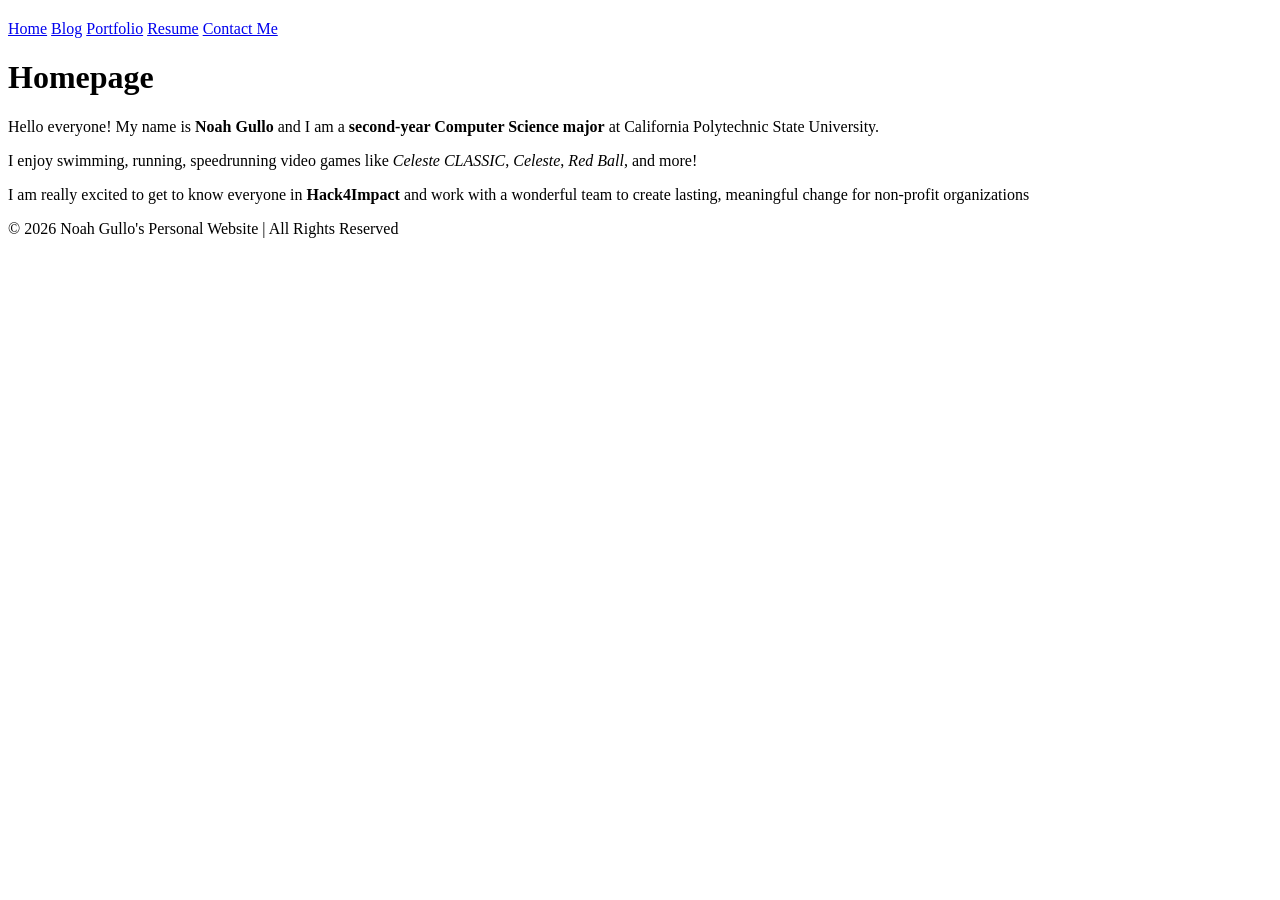
==== index.html @ 7337fa7a "feat: add h1 logo element to all nav" ====
<!DOCTYPE html>
<html>
  <head>
    <title>Noah's Personal Website</title>
  </head>
  <body>
    <nav>
      <h1 class="logo"></h1>
      <a href="./index.html">Home</a>
      <a href="./blog.html">Blog</a>
      <a href="./portfolio.html">Portfolio</a>
      <a href="./resume.html">Resume</a>
      <a href="./contact.html">Contact Me</a>
    </nav>

    <main>
      <h1>Homepage</h1>
      <div class="about">
        <div class="about-image"></div>
        <div class="about-text">
          <p>Hello everyone! My name is <strong>Noah Gullo</strong> and I am a <strong>second-year Computer Science major</strong> 
              at California Polytechnic State University.</p>
          <p>I enjoy swimming, running, speedrunning video games like <em>Celeste CLASSIC</em>, <em>Celeste</em>, <em>Red Ball</em>, and more!</p>
          <p>I am really excited to get to know everyone in <strong>Hack4Impact</strong> and work with a wonderful team to create lasting,
            meaningful change for non-profit organizations</p>
        </div>
      </div>  

    </main>
    
    <footer>
      <p>© 2026 Noah Gullo's Personal Website | All Rights Reserved</p>
    </footer>
  </body>
</html>
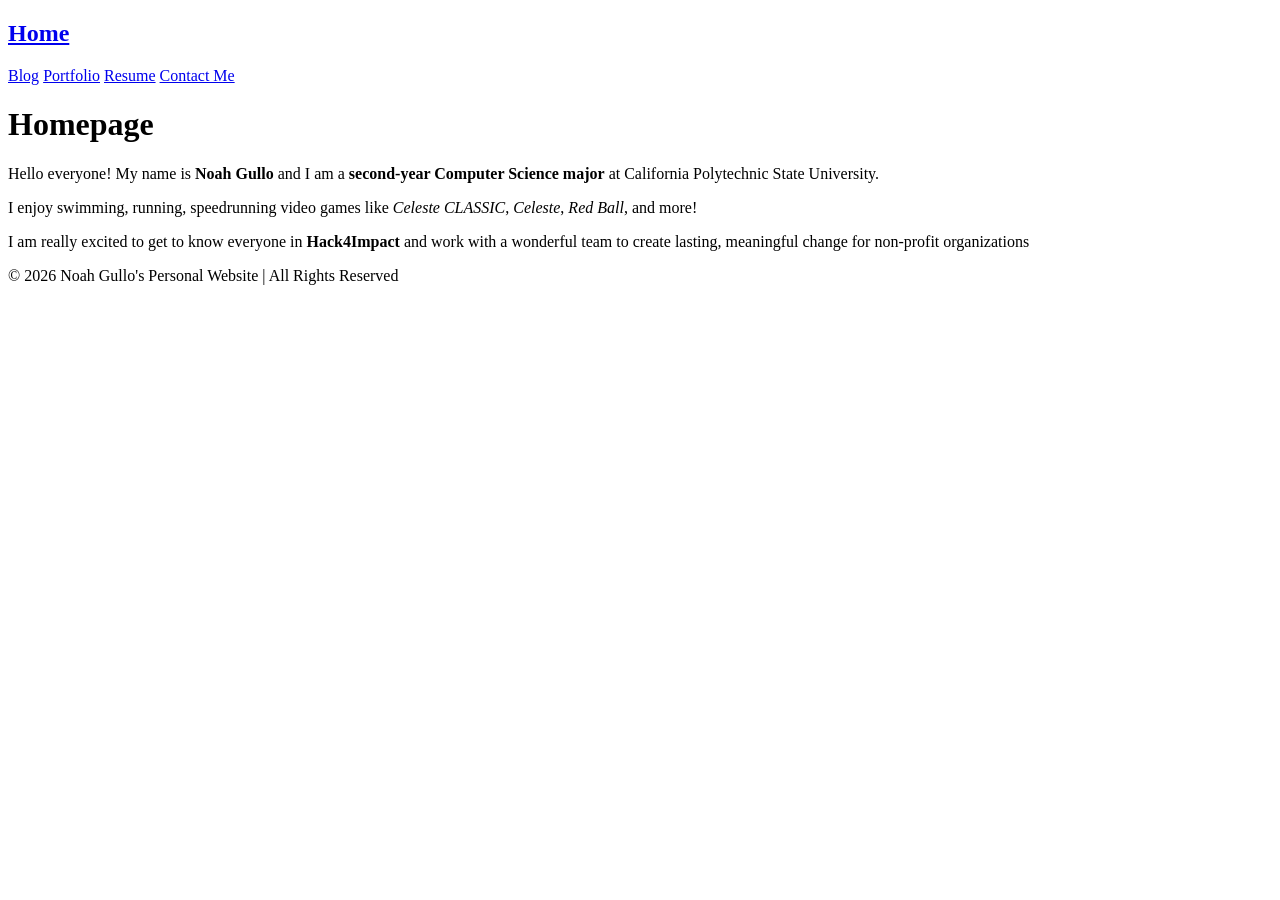
==== commit d492aeb4: "add logo/link to home" ====
--- a/index.html
+++ b/index.html
@@ -1,12 +1,13 @@
-<!DOCTYPE html>
+<!doctype html>
 <html>
   <head>
     <title>Noah's Personal Website</title>
   </head>
   <body>
-    <nav>
-      <h1 class="logo"></h1>
-      <a href="./index.html">Home</a>
+    <nav class="navbar">
+      <h1 class="logo">
+        <a href="index.html">Home</a>
+      </h1>
       <a href="./blog.html">Blog</a>
       <a href="./portfolio.html">Portfolio</a>
       <a href="./resume.html">Resume</a>
@@ -18,18 +19,27 @@
       <div class="about">
         <div class="about-image"></div>
         <div class="about-text">
-          <p>Hello everyone! My name is <strong>Noah Gullo</strong> and I am a <strong>second-year Computer Science major</strong> 
-              at California Polytechnic State University.</p>
-          <p>I enjoy swimming, running, speedrunning video games like <em>Celeste CLASSIC</em>, <em>Celeste</em>, <em>Red Ball</em>, and more!</p>
-          <p>I am really excited to get to know everyone in <strong>Hack4Impact</strong> and work with a wonderful team to create lasting,
-            meaningful change for non-profit organizations</p>
+          <p>
+            Hello everyone! My name is <strong>Noah Gullo</strong> and I am a
+            <strong>second-year Computer Science major</strong> at California
+            Polytechnic State University.
+          </p>
+          <p>
+            I enjoy swimming, running, speedrunning video games like
+            <em>Celeste CLASSIC</em>, <em>Celeste</em>, <em>Red Ball</em>, and
+            more!
+          </p>
+          <p>
+            I am really excited to get to know everyone in
+            <strong>Hack4Impact</strong> and work with a wonderful team to
+            create lasting, meaningful change for non-profit organizations
+          </p>
         </div>
-      </div>  
+      </div>
+    </main>
 
-    </main>
-    
-    <footer>
+    <footer class="footer">
       <p>© 2026 Noah Gullo's Personal Website | All Rights Reserved</p>
     </footer>
   </body>
-</html>+</html>
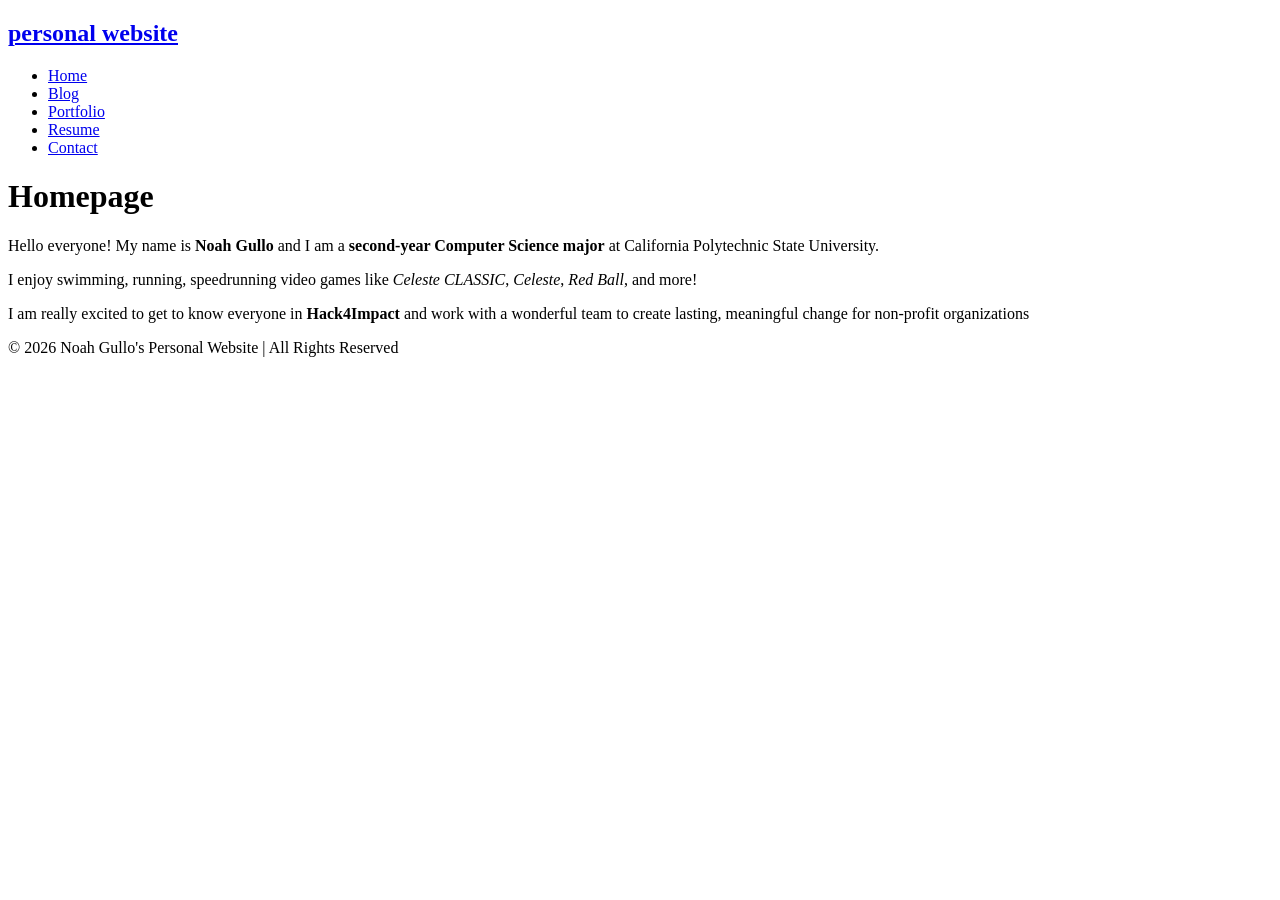
==== commit 061b58e5: "fix: replace navbar with correct navbar" ====
--- a/index.html
+++ b/index.html
@@ -5,13 +5,14 @@
   </head>
   <body>
     <nav class="navbar">
-      <h1 class="logo">
-        <a href="index.html">Home</a>
-      </h1>
-      <a href="./blog.html">Blog</a>
-      <a href="./portfolio.html">Portfolio</a>
-      <a href="./resume.html">Resume</a>
-      <a href="./contact.html">Contact Me</a>
+      <h1 class="logo"><a href="index.html">personal website</a></h1>
+      <ul class="nav-list">
+        <li><a href="index.html">Home</a></li>
+        <li><a href="blog.html">Blog</a></li>
+        <li><a href="portfolio.html">Portfolio</a></li>
+        <li><a href="resume.html">Resume</a></li>
+        <li><a href="contact.html">Contact</a></li>
+      </ul>
     </nav>
 
     <main>
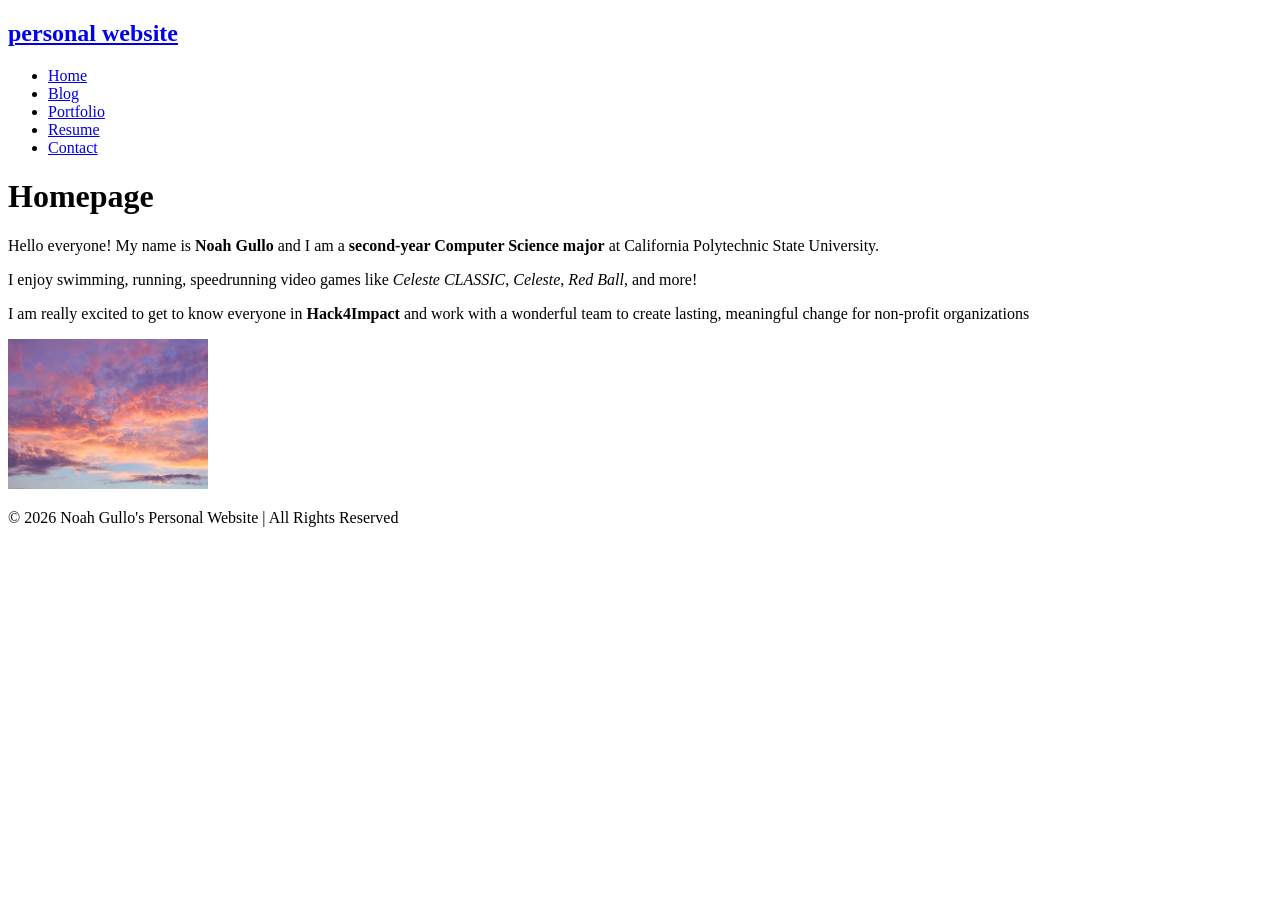
==== commit 56838d53: "feat: add first image to index.html" ====
--- a/index.html
+++ b/index.html
@@ -37,6 +37,7 @@
           </p>
         </div>
       </div>
+      <img src="sky.png" alt="A picture of a cloudy sky with wispy clouds" width="200px" height="150px">
     </main>
 
     <footer class="footer">
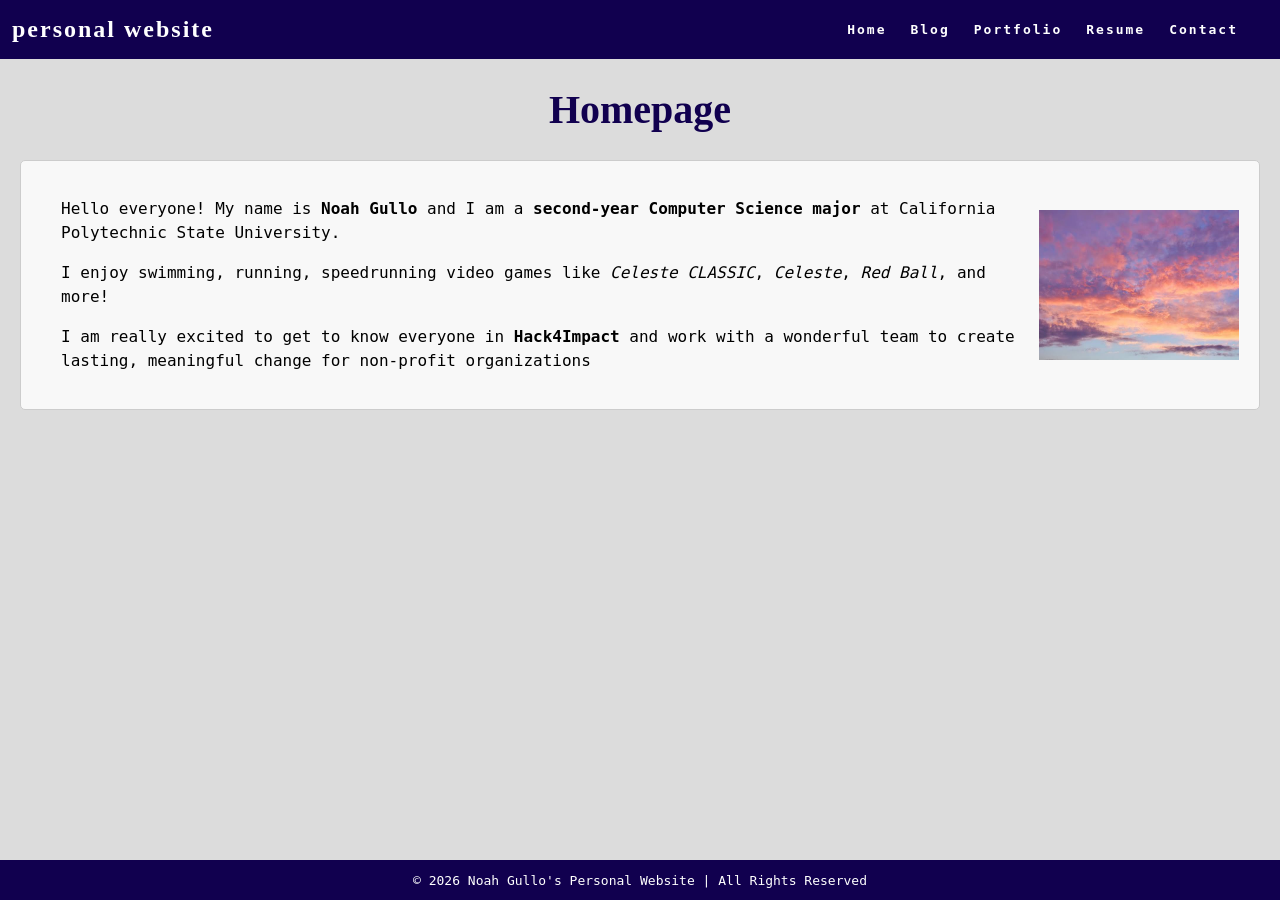
==== commit c196efc5: "fix: add organizational directories" ====
--- a/index.html
+++ b/index.html
@@ -2,21 +2,22 @@
 <html>
   <head>
     <title>Noah's Personal Website</title>
+    <link rel="stylesheet" href="./css/styles.css" />
   </head>
   <body>
     <nav class="navbar">
       <h1 class="logo"><a href="index.html">personal website</a></h1>
       <ul class="nav-list">
         <li><a href="index.html">Home</a></li>
-        <li><a href="blog.html">Blog</a></li>
-        <li><a href="portfolio.html">Portfolio</a></li>
-        <li><a href="resume.html">Resume</a></li>
-        <li><a href="contact.html">Contact</a></li>
+        <li><a href="./pages/blog.html">Blog</a></li>
+        <li><a href="./pages/portfolio.html">Portfolio</a></li>
+        <li><a href="./pages/resume.html">Resume</a></li>
+        <li><a href="./pages/contact.html">Contact</a></li>
       </ul>
     </nav>
 
     <main>
-      <h1>Homepage</h1>
+      <h1 class="page-title">Homepage</h1>
       <div class="about">
         <div class="about-image"></div>
         <div class="about-text">
@@ -36,8 +37,8 @@
             create lasting, meaningful change for non-profit organizations
           </p>
         </div>
+        <img src="./assets/sky.png" alt="A picture of a cloudy sky with wispy clouds" width="200px" height="150px">
       </div>
-      <img src="sky.png" alt="A picture of a cloudy sky with wispy clouds" width="200px" height="150px">
     </main>
 
     <footer class="footer">
--- a/css/styles.css
+++ b/css/styles.css
@@ -0,0 +1,268 @@
+:root {
+  /* variables */
+  --cg-black: rgb(17, 0, 79);
+  --cg-blue: rgb(96, 138, 255);
+  --cg-grey: rgb(220, 220, 220);
+  --cg-white: rgb(255, 255, 255);
+}
+
+html {
+  height: 100%;
+}
+
+body {
+  background: var(--cg-grey);
+  position: relative;
+  min-height: 100vh;
+  padding: 0;
+  margin: 0;
+  font-family: monospace;
+}
+
+h1{
+  color: var(--cg-black)
+}
+
+/* CSS for navigation */
+
+.navbar {
+  position: -webkit-sticky;
+  position: sticky;
+  top: 0;
+  width: 100%;
+  height: 7%;
+  z-index: 10;
+
+  display: flex;
+  justify-content: space-between;
+  align-items: center;
+  text-align: center;
+
+  background-color: var(--cg-black);
+  color: var(--cg-white);
+  padding: 0px 0px;
+
+  /* Debug border */
+  /* border: solid red; */
+}
+
+.nav-list {
+  display: flex;
+  flex-direction: row;
+  position: relative;
+  right: 30px;
+  list-style: none;
+
+  /* Debug border */
+  /* border: solid blue; */
+}
+
+.navbar a {
+  color: var(--cg-white);
+  font-weight: bold;
+  margin: 0 12px;
+  text-decoration: none;
+  letter-spacing: 2px;
+
+  font-family: monospace;
+}
+
+.navbar a:hover {
+  color: var(--cg-blue);
+  text-decoration: underline;
+}
+
+.navbar a:active {
+  color: var(--cg-blue);
+}
+
+.logo a {
+  font-family: Georgia;
+}
+
+.logo a:hover {
+  text-decoration: None;
+}
+
+main {
+  padding: 0 20px 40px 20px;
+  display: flex;
+  flex-direction: column;
+  justify-content: center;
+  align-items: center;
+}
+
+.page-title {
+  display: flex;
+  justify-content: center;
+  font-size: 40px;
+  font-family: Georgia;
+}
+
+/* CSS for portfolio grid */
+
+.project {
+  display: flex;
+  flex-direction: row;
+  max-width: 100%;
+  margin: 1em 0 2em 0;
+
+  /* Debug border */
+  /* border: 2px solid blue; */
+}
+
+.item-link {
+  width: 70%;
+
+  /* Debug border */
+  /* border: 2px solid red; */
+}
+
+.project-image {
+  object-fit: cover;
+  width: 100%;
+  height: 500px;
+  flex-basis: 50px;
+  flex-grow: 2;
+
+  /* Debug border */
+  /* border: 2px solid black; */
+}
+
+.project-details {
+  display: flex;
+  background-color: var(--cg-white);
+  width: 30%;
+  height: 500px;
+  flex-shrink: 1;
+  padding: 0 20px;
+  margin: 0px;
+  line-height: 1.5;
+  overflow: scroll;
+
+  flex-direction: column;
+  text-align: center;
+  justify-content: center;
+
+  /* Debug border */
+  /* border: 2px solid green; */
+}
+
+.project-details a {
+  color: var(--cg-black);
+  text-decoration: none;
+  font-weight: bold;
+  letter-spacing: 1px;
+}
+
+.project-details a:hover {
+  color: var(--cg-blue);
+  text-decoration: underline;
+}
+
+.project-details {
+  font-weight: lighter;
+}
+
+.project-name {
+  font-weight: bold;
+  font-size: 20px;
+}
+
+/* CSS for home page */
+
+.about {
+  display: flex;
+  align-items: center;
+  justify-content: space-between;
+  padding: 20px;
+  background-color: #f8f8f8;
+  border: 1px solid #ccc;
+  border-radius: 5px;
+  /* box-shadow: 0 0 10px rgba(0, 0, 0, 0.1); */
+}
+
+.about-image img {
+  max-width: 300px;
+  border-radius: 3px;
+  /* box-shadow: 0 0 10px rgba(0, 0, 0, 0.2); */
+}
+
+.about-text {
+  flex: 1;
+  margin-left: 20px;
+}
+
+.about-text h2 {
+  font-size: 24px;
+  margin-bottom: 10px;
+}
+
+.about-text p {
+  font-size: 16px;
+  line-height: 1.5;
+}
+
+/* CSS for resume page */
+
+.button {
+  background-color: var(--cg-black);
+  border: none;
+  color: var(--cg-white);
+
+  font-family: monospace;
+
+  padding: 5px 7px;
+  text-align: center;
+
+  border-radius: 2px;
+}
+
+.button:hover {
+  background-color: var(--cg-blue);
+}
+
+.resume h2 {
+  font-family: Georgia;
+}
+
+/* CSS for contact form */
+
+label {
+  display: block;
+  margin-bottom: 8px;
+  font-family: Georgia;
+  font-weight: bold;
+}
+
+input[type="text"],
+input[type="email"],
+textarea {
+  width: 100%;
+  padding: 10px;
+  margin-bottom: 15px;
+  border: 1px solid #ccc;
+  border-radius: 4px;
+  font-size: 16px;
+  resize: none;
+}
+
+/* Add some spacing to the form */
+form {
+  width: 500px;
+  margin: 0 auto;
+}
+
+/* CSS for footer */
+
+.footer {
+  display: flex;
+  justify-content: center;
+  align-items: center;
+  background-color: var(--cg-black);
+  color: var(--cg-white);
+  position: absolute;
+  bottom: 0;
+  width: 100%;
+  height: 2.5rem;
+}
